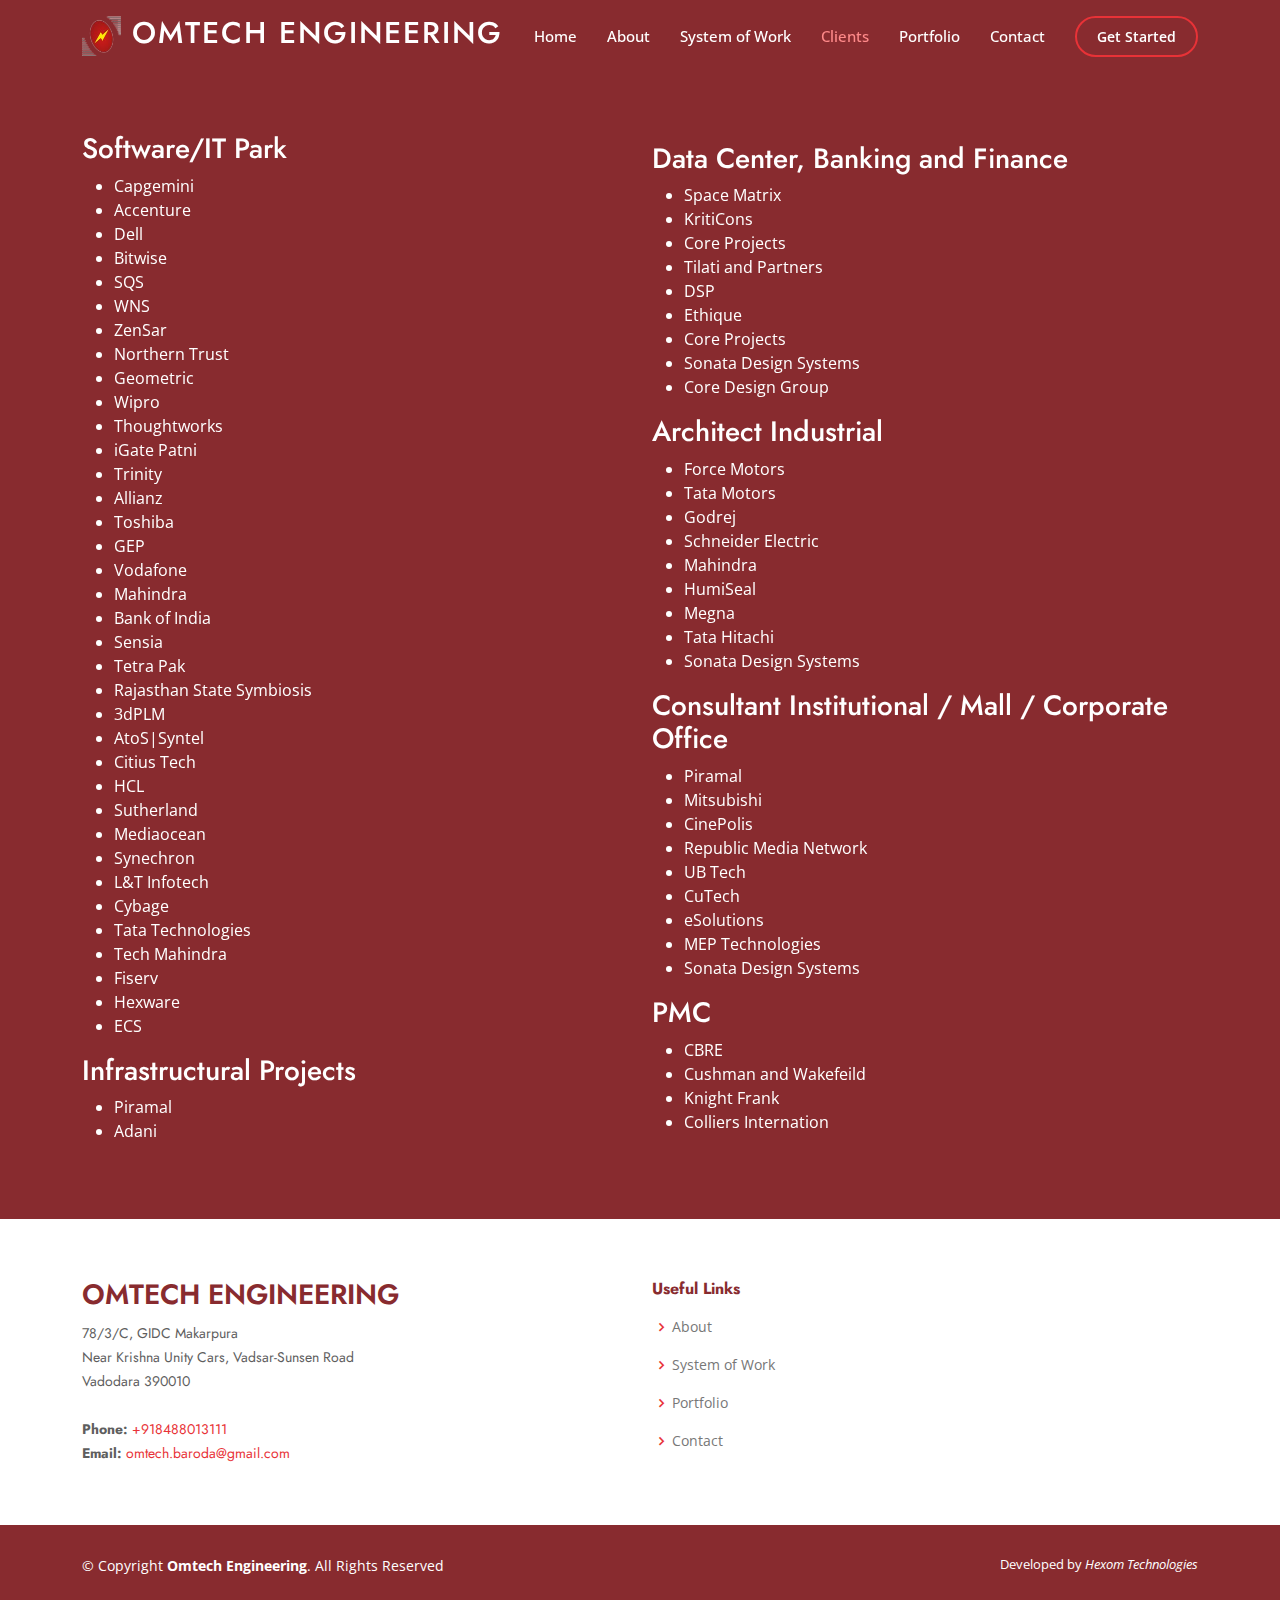
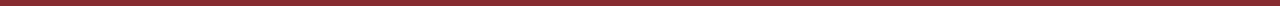
==== clients.html @ 271b95dd "Final" ====
<!DOCTYPE html>
<html lang="en">

<head>
  <meta charset="utf-8">
  <meta content="width=device-width, initial-scale=1.0" name="viewport">

  <title>Omtech Engineering</title>
  <meta content="Electrical Control Panels Manufacturer in GIDC, Vadodara, Gujarat" name="description">
  <meta content="electrial control panel system mcc pcc apfc lt control & relay control and relay controlpanel controlsystem manufacturer consulting designs vadodara gidc gujarat makarpura" name="keywords">

  <!-- Favicons -->
  <link href="assets/img/favicon.ico" rel="icon">
  <link href="assets/img/apple-touch-icon.png" rel="apple-touch-icon">

  <!-- Google Fonts -->
  <link href="https://fonts.googleapis.com/css?family=Open+Sans:300,300i,400,400i,600,600i,700,700i|Jost:300,300i,400,400i,500,500i,600,600i,700,700i|Poppins:300,300i,400,400i,500,500i,600,600i,700,700i" rel="stylesheet">

  <!-- Vendor CSS Files -->
  <link href="assets/vendor/aos/aos.css" rel="stylesheet">
  <link href="assets/vendor/bootstrap/css/bootstrap.min.css" rel="stylesheet">
  <link href="assets/vendor/bootstrap-icons/bootstrap-icons.css" rel="stylesheet">
  <link href="assets/vendor/boxicons/css/boxicons.min.css" rel="stylesheet">
  <link href="assets/vendor/glightbox/css/glightbox.min.css" rel="stylesheet">
  <link href="assets/vendor/remixicon/remixicon.css" rel="stylesheet">
  <link href="assets/vendor/swiper/swiper-bundle.min.css" rel="stylesheet">

  <!-- Template Main CSS File -->
  <link href="assets/css/style.css" rel="stylesheet">

  <!-- =======================================================
  * Template Name: Arsha
  * Updated: Mar 10 2023 with Bootstrap v5.2.3
  * Template URL: https://bootstrapmade.com/arsha-free-bootstrap-html-template-corporate/
  * Author: BootstrapMade.com
  * License: https://bootstrapmade.com/license/
  ======================================================== -->
</head>

<body>

  <!-- ======= Header ======= -->
  <header id="header" class="fixed-top ">
    <div class="container d-flex align-items-center">

      
      <h1 class="logo me-auto omtech"><a href="index.html" class="logo me-auto"><img src="assets/img/logo.png" alt="" class="img-fluid">  Omtech Engineering</a></h1>
      <!-- Uncomment below if you prefer to use an image logo -->

      <nav id="navbar" class="navbar">
        <ul>
          <li><a class="nav-link scrollto" href="index.html#hero">Home</a></li>
          <li><a class="nav-link scrollto" href="index.html#about">About</a></li>
          <li><a class="nav-link scrollto" href="index.html#services">System of Work</a></li>
          <li><a class="nav-link   scrollto active" href="#">Clients</a></li>
          <li><a class="nav-link   scrollto" href="index.html#portfolio">Portfolio</a></li>
          <li><a class="nav-link scrollto" href="index.html#contact">Contact</a></li>
          <li><a class="getstarted scrollto" href="index.html#about">Get Started</a></li>
        </ul>
        <i class="bi bi-list mobile-nav-toggle"></i>
      </nav><!-- .navbar -->

    </div>
  </header><!-- End Header -->

  <!-- ======= Hero Section ======= -->
<!-- End Hero -->

  <main id="main">
    <section id="herox" class="d-flex align-items-center">

      <div class="container">
        <div class="row">
          <div class="col-lg-6 d-flex flex-column justify-content-center pt-4 pt-lg-0 order-2 order-lg-1" data-aos="fade-up" data-aos-delay="200" style="color:white">
            <h3>Software/IT Park</h3>
            
              <ul>
                <li>Capgemini</li>
                <li>Accenture</li>
                <li>Dell</li>
                <li>Bitwise</li>
                <li>SQS</li>
                <li>WNS</li>
                <li>ZenSar</li>
                <li>Northern Trust</li>
                <li>Geometric</li>
                <li>Wipro</li>
                <li>Thoughtworks</li>
                <li>iGate Patni</li>
                <li>Trinity</li>
                <li>Allianz</li>
                <li>Toshiba</li>
                <li>GEP</li>
                <li>Vodafone</li>
                <li>Mahindra</li>
                <li>Bank of India</li>
                <li>Sensia</li>
                <li>Tetra Pak</li>
                <li>Rajasthan State Symbiosis</li>
                <li>3dPLM</li>
                
                <li>AtoS|Syntel</li>
                <li>Citius Tech</li>
                <li>HCL</li>
                <li>Sutherland</li>
                <li>Mediaocean</li>
                <li>Synechron</li>
                <li>L&T Infotech</li>
                <li>Cybage</li>
                <li>Tata Technologies</li>
                <li>Tech Mahindra</li>
                <li>Fiserv</li>
                <li>Hexware</li>
                <li>ECS</li>
              </ul>
              <h3>Infrastructural Projects</h3>
            
              <ul>
                <li>Piramal</li>
                <li>Adani</li>
              
              </ul>
          </div>
          <div class="col-lg-6 d-flex flex-column justify-content-center pt-4 pt-lg-0 order-2 order-lg-1" data-aos="fade-up" data-aos-delay="200" style="color:white">
            <h3>Data Center, Banking and Finance</h3>
            
              <ul>
                <li>Space Matrix</li>
                <li>KritiCons</li>
                <li>Core Projects</li>
                <li>Tilati and Partners</li>
                <li>DSP</li>
                <li>Ethique</li>
                <li>Core Projects</li>
                <li>Sonata Design Systems</li>
                <li>Core Design Group</li>
              
              </ul>
          <h3>Architect Industrial</h3>
            
              <ul>
                <li>Force Motors</li>
                <li>Tata Motors</li>
                <li>Godrej</li>
                <li>Schneider Electric</li>
                <li>Mahindra</li>
                <li>HumiSeal</li>
                <li>Megna</li>
                <li>Tata Hitachi</li>
                <li>Sonata Design Systems</li>
              
              </ul>
              <h3>Consultant Institutional / Mall / Corporate Office</h3>
            
              <ul>
                <li>Piramal</li>
                <li>Mitsubishi</li>
                <li>CinePolis</li>
                <li>Republic Media Network</li>
                <li>UB Tech</li>
                <li>CuTech</li>
                <li>eSolutions</li>
                <li>MEP Technologies</li>
                <li>Sonata Design Systems</li>
              
              </ul>
              
              <h3>PMC</h3>
            
              <ul>
                <li>CBRE</li>
                <li>Cushman and Wakefeild</li>
                <li>Knight Frank</li>
                <li>Colliers Internation</li>
              
              </ul>
          </div>
        </div>
      </div>
  
    </section>
  </main>
  <!-- ======= Footer ======= -->
  <footer id="footer">

    

    <div class="footer-top">
      <div class="container">
        <div class="row">

          <div class="col-lg-6 col-md-6 footer-contact">
            <h3>Omtech Engineering</h3>
            <p>
              78/3/C, GIDC Makarpura <br>
              Near Krishna Unity Cars, Vadsar-Sunsen Road<br>
              Vadodara 390010 <br><br>
              <strong>Phone:</strong> <a href="tel:+918488013111">+918488013111</a><br>
              <strong>Email:</strong> <a href = "mailto: omtech.baroda@gmail.com">omtech.baroda@gmail.com</a><br>
            </p>
          </div>

          <div class="col-lg-6 col-md-6 footer-links">
            <h4>Useful Links</h4>
            <ul>
              <li><i class="bx bx-chevron-right"></i><a class="nav-link scrollto" href="#about">About</a></li>
              <li><i class="bx bx-chevron-right"></i><a class="nav-link scrollto" href="#services">System of Work</a></li>
              <li><i class="bx bx-chevron-right"></i><a class="nav-link   scrollto" href="#portfolio">Portfolio</a></li>
              <li><i class="bx bx-chevron-right"></i><a class="nav-link scrollto" href="#contact">Contact</a></li>
            </ul>
          </div>

          
          

        </div>
      </div>
    </div>

    <div class="container footer-bottom clearfix">
      <div class="copyright">
        &copy; Copyright <strong><span>Omtech Engineering</span></strong>. All Rights Reserved
      </div>
      <div class="credits">
        <!-- All the links in the footer should remain intact. -->
        <!-- You can delete the links only if you purchased the pro version. -->
        <!-- Licensing information: https://bootstrapmade.com/license/ -->
        <!-- Purchase the pro version with working PHP/AJAX contact form: https://bootstrapmade.com/arsha-free-bootstrap-html-template-corporate/ -->
        Developed by <a href = "mailto: whohet@gmail.com" class="het">Hexom Technologies</a>
      </div>
    </div>
  </footer><!-- End Footer -->

  <div id="preloader"></div>
  <a href="#" class="back-to-top d-flex align-items-center justify-content-center"><i class="bi bi-arrow-up-short"></i></a>

  <!-- Vendor JS Files -->
  <script src="assets/vendor/aos/aos.js"></script>
  <script src="assets/vendor/bootstrap/js/bootstrap.bundle.min.js"></script>
  <script src="assets/vendor/glightbox/js/glightbox.min.js"></script>
  <script src="assets/vendor/isotope-layout/isotope.pkgd.min.js"></script>
  <script src="assets/vendor/swiper/swiper-bundle.min.js"></script>
  <script src="assets/vendor/waypoints/noframework.waypoints.js"></script>
  <script src="assets/vendor/php-email-form/validate.js"></script>

  <!-- Template Main JS File -->
  <script src="assets/js/main.js"></script>

</body>

</html>
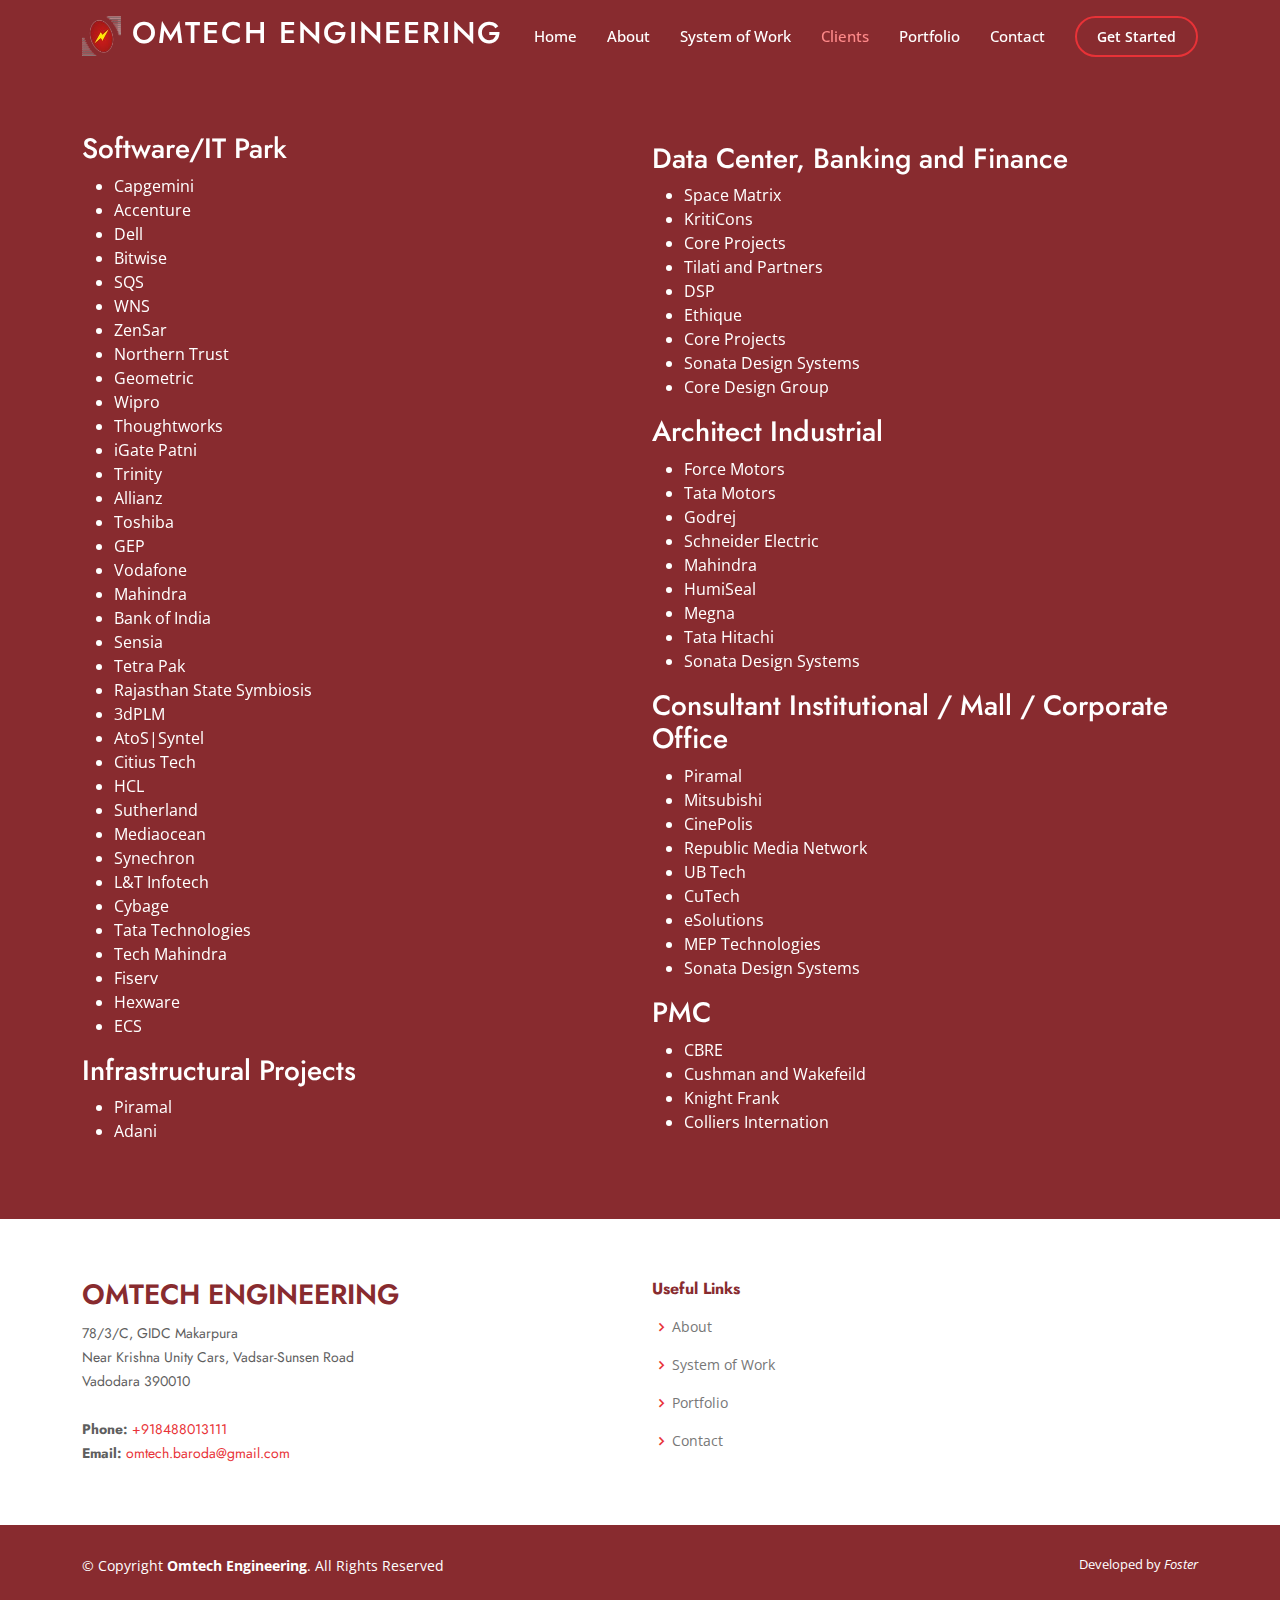
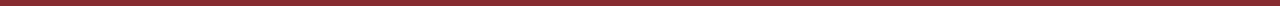
==== commit bc597735: "Update clients.html" ====
--- a/clients.html
+++ b/clients.html
@@ -226,7 +226,7 @@
         <!-- You can delete the links only if you purchased the pro version. -->
         <!-- Licensing information: https://bootstrapmade.com/license/ -->
         <!-- Purchase the pro version with working PHP/AJAX contact form: https://bootstrapmade.com/arsha-free-bootstrap-html-template-corporate/ -->
-        Developed by <a href = "mailto: whohet@gmail.com" class="het">Hexom Technologies</a>
+        Developed by <a href = "teamfoster.tech" target="_blank" class="het">Foster</a>
       </div>
     </div>
   </footer><!-- End Footer -->
@@ -248,4 +248,4 @@
 
 </body>
 
-</html>+</html>
--- a/assets/css/style.css
+++ b/assets/css/style.css
@@ -577,10 +577,7 @@
 }
 
 @media (max-width: 991px) {
-  #herox  {
-    height: 100vh;
-    text-align: center;
-  }
+  
 
   #herox  .animated {
     animation: none;
